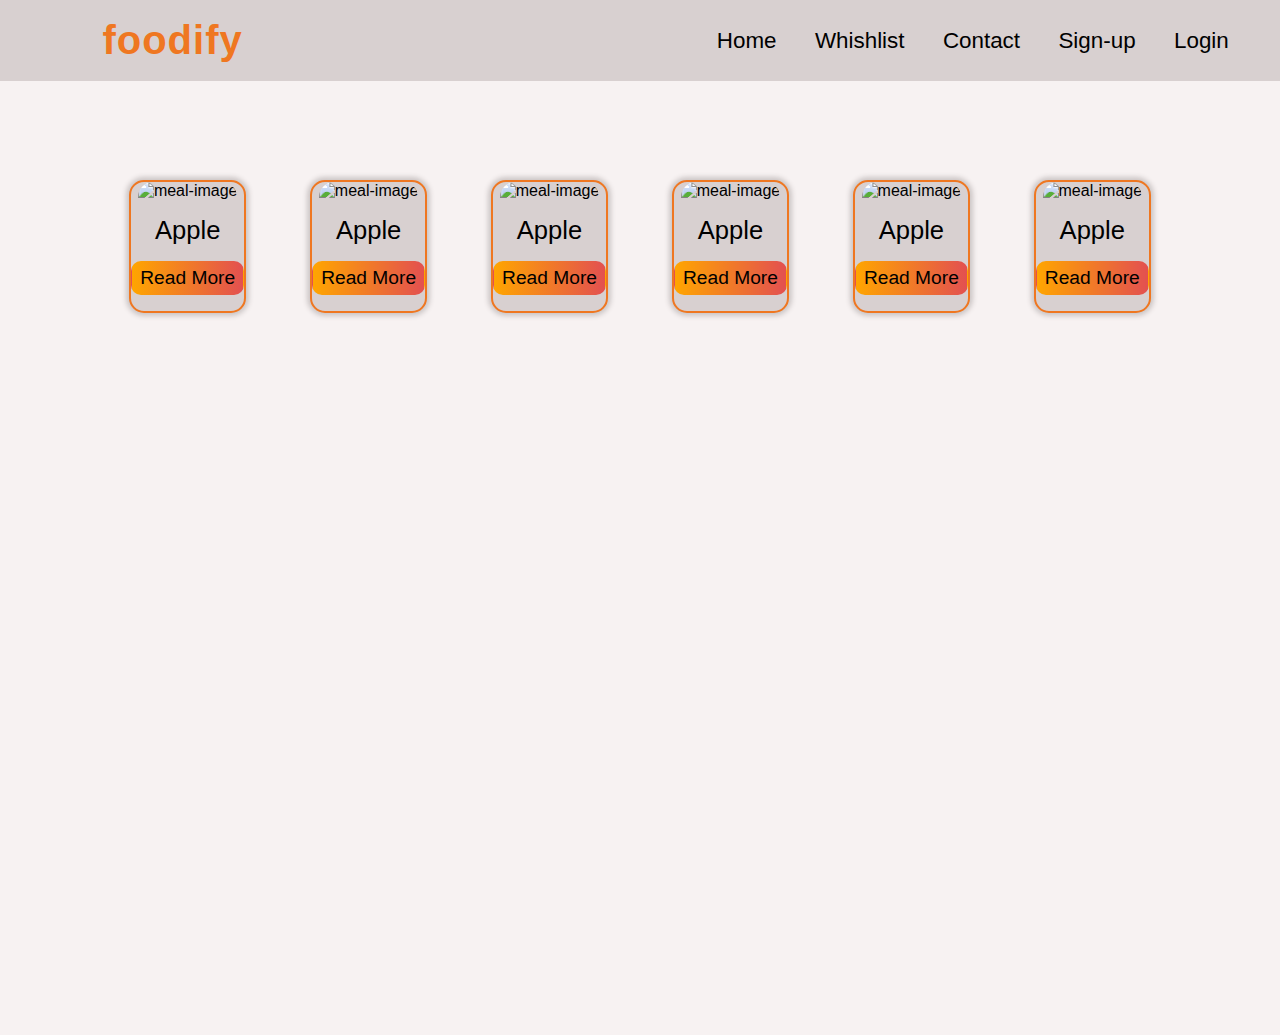
==== favourite_list.html @ 3cb8578d "complete fav.html, detail.html" ====
<!DOCTYPE html>
<html lang="en">
<head>
    <meta charset="UTF-8">
    <meta name="viewport" content="width=device-width, initial-scale=1.0">
    <title>foodify</title>
    <link
      rel="stylesheet"
      href="https://cdnjs.cloudflare.com/ajax/libs/font-awesome/6.6.0/css/all.min.css"
      integrity="sha512-Kc323vGBEqzTmouAECnVceyQqyqdsSiqLQISBL29aUW4U/M7pSPA/gEUZQqv1cwx4OnYxTxve5UMg5GT6L4JJg=="
      crossorigin="anonymous"
      referrerpolicy="no-referrer"
    />

    <link rel="stylesheet" href="styles.css" />
</head>
<body>
    <!-- Header Section  -->
    <header id="header">
      <h3 id="brand-icon">foodify</h3>
      <div class="nav-items">
        <a class="nav-item" href="index.html"><i class="fa-solid fa-house icon"></i>Home</a>
        <a class="nav-item" href="favourite_list.html"><i class="fa-solid fa-heart icon"></i>Whishlist</a>
        <a class="nav-item"><i class="fa-solid fa-phone icon"></i>Contact</a>
        <a class="nav-item"><i class="fa-solid fa-right-to-bracket icon"></i>Sign-up</a>
        <a class="nav-item"><i class="fa-solid fa-right-to-bracket icon"></i>Login</a>
      </div>
    </header>

    <!-- favourite list -->
     <div class="cards_container " id="fav">
            <div class="card">
                <i class="fa-regular fa-heart " id="fav_btn"></i>
                <div >
                    <img class="meal_image" src="https://www.collinsdictionary.com/images/full/apple_158989157.jpg" alt="meal-image">
                </div>
                <p class="meal_name">Apple</p>
                <button class="readMore_btn"><a href="meal_details.html">Read More</a></button>
            </div>

             <div class="card">
                <i class="fa-regular fa-heart " id="fav_btn"></i>
                <div >
                    <img class="meal_image" src="https://www.collinsdictionary.com/images/full/apple_158989157.jpg" alt="meal-image">
                </div>
                <p class="meal_name">Apple</p>
                <button class="readMore_btn">Read More</button>
            </div>

             <div class="card">
                <i class="fa-regular fa-heart " id="fav_btn"></i>
                <div >
                    <img class="meal_image" src="https://www.collinsdictionary.com/images/full/apple_158989157.jpg" alt="meal-image">
                </div>
                <p class="meal_name">Apple</p>
                <button class="readMore_btn">Read More</button>
            </div>
            <div class="card">
                <i class="fa-regular fa-heart " id="fav_btn"></i>
                <div >
                    <img class="meal_image" src="https://www.collinsdictionary.com/images/full/apple_158989157.jpg" alt="meal-image">
                </div>
                <p class="meal_name">Apple</p>
                <button class="readMore_btn">Read More</button>
            </div>

            <div class="card">
                <i class="fa-regular fa-heart " id="fav_btn"></i>
                <div >
                    <img class="meal_image" src="https://www.collinsdictionary.com/images/full/apple_158989157.jpg" alt="meal-image">
                </div>
                <p class="meal_name">Apple</p>
                <button class="readMore_btn">Read More</button>
            </div>

            <div class="card">
                <i class="fa-regular fa-heart " id="fav_btn"></i>
                <div >
                    <img class="meal_image" src="https://www.collinsdictionary.com/images/full/apple_158989157.jpg" alt="meal-image">
                </div>
                <p class="meal_name">Apple</p>
                <button class="readMore_btn">Read More</button>
            </div>

        </div>
        
     <!-- Footer Section  -->
     <!-- <footer>
        <p>@ copyright 2024</p>
     </footer> -->

     <script type="module" src="index.js"></script>
</body>
</html>
---- styles.css ----
* {
  box-sizing: border-box;
  margin: 0;
  padding: 0;
}

body {
  font-family: Arial, Helvetica, sans-serif;
  background-color: #f7f2f2;
  height: 100vh;
  /* border-color: red; */
}

:root {
  --bg-color-light: #ccc6c6;
  --bg-color-dark: #d8d0d0;
  --text-color-light: #fff;
  --text-color-dark: black;
  --brand-color: rgb(239, 119, 33);
}

#header {
  /* border:  1px solid black; */
  display: flex;
  justify-content: space-between;
  align-items: center;
  /* margin: 2vh 4vw; */
  padding: 2vh 4vw 2vh 8vw;
  width: 100vw;
  position: fixed;
  top: 0;
  left: 0;
  z-index: 2;
  background-color: var(--bg-color-dark);
}

#brand-icon {
  /* border:  1px solid red; */
  font-size: 2.5rem;
  font-weight: bolder;
  color: var(--brand-color);
  letter-spacing: 1px;
}

.nav-items {
  /* border:  1px solid blue; */
  display: flex;
  justify-content: space-between;
  width: 40vw;
  font-size: 1.4rem;
  color: var(--text-color-dark);
}

.icon {
  font-size: 1.2rem;
}

.container {
  /* border: 1px solid red; */
  margin: 1vh 4vw;
  /* position: relative;
    top: 15vh; */
  margin-top: 20vh;
  text-align: center;
  /* height: 500px; */
}
.search-box {
  border: 1px solid black;
  border-radius: 50px;
  border: 1px solid grey;

  width: fit-content;
  margin: auto;
}
.search-bar {
  width: 30vw;
  padding: 1.1rem 1.5rem;
  /* border-radius: 50px; */
  font-size: 1.5rem;
  outline: none;
  border: none;
  background: transparent;
}
.search-icon {
  font-size: 2rem;
  color: grey;
  margin-right: 1rem;
  /* transition: 3sec ease; */
}
.search-icon:hover {
  transform: scale(1.1);
}

.cards_container {
  /* border: 1px solid cyan; */
  margin-top: 5vh;
  display: flex;
  justify-content: center;
  flex-wrap: wrap;
  height: fit-content;
}

.cards_container#fav {
  /* border: 1px solid cyan; */
  margin: 15vh 0 10vh;
  display: flex;
  justify-content: center;
  flex-wrap: wrap;
}

.card {
  border: 2px solid var(--brand-color);
  background-color: var(--bg-color-dark);
  position: relative;
  border-radius: 15px;
  margin: 5vh 2.5vw 0 2.5vw;
  box-shadow: 0px 0px 5px 3px var(--bg-color-light);
  text-align: center;
}
#fav_btn {
  /* border: 1px solid black; */
  position: absolute;
  top: 0.5rem;
  right: 0.5rem;
  font-size: 1.5rem;
}
.meal_image {
  width: 17vw;
  height: 25vh;
  border-radius: 15px 15px 0 0;
}
.meal_name {
  font-size: 1.6rem;
  margin: 1rem;
}
.readMore_btn {
  margin-bottom: 1rem;
  font-size: 1.2rem;
  padding: 0.3rem 0.5rem;
  border-radius: 10px;
  background-image: linear-gradient(90deg, orange, rgb(227, 80, 80));
  /* color: white */
  border: 1px solid transparent;
  outline: none;
}
a {
  color: var(--text-color-dark);
  text-decoration: none;
}

footer {
  width: 100vw;
  height: 8vh;
  position: fixed;
  bottom: 0px;
  background-color: var(--bg-color-dark);
  text-align: center;
  padding-top: 3vh;
  margin-top: 8vh;
}


/* meal-detail-page */

#meal-detail{
    /* background-color: red; */
    border: 1px solid black;
    border-radius: 20px;
    width: 90vw;
    /* height: fit-content; */
    margin: 15vh auto ;
    /* margin-bottom: 15vh; */
    padding: 0 1rem;
    display: flex;
    align-items: center;

    /* width: ; */

}

#meal-detail-img{
    margin: 1% 0;
    height: 80%;
    width: 40vw;
    border-radius: 10px;
}

#meal-txt{
    display: flex;
    flex-direction: column;
    justify-content: flex-start;
    align-items: center;
    padding: 20px;
}

#meal-txt h1{
    font-size: 3rem;
    margin: 1rem;
}

#meal-txt p{
    font-size: 1.3rem;
    margin: 1rem;
}
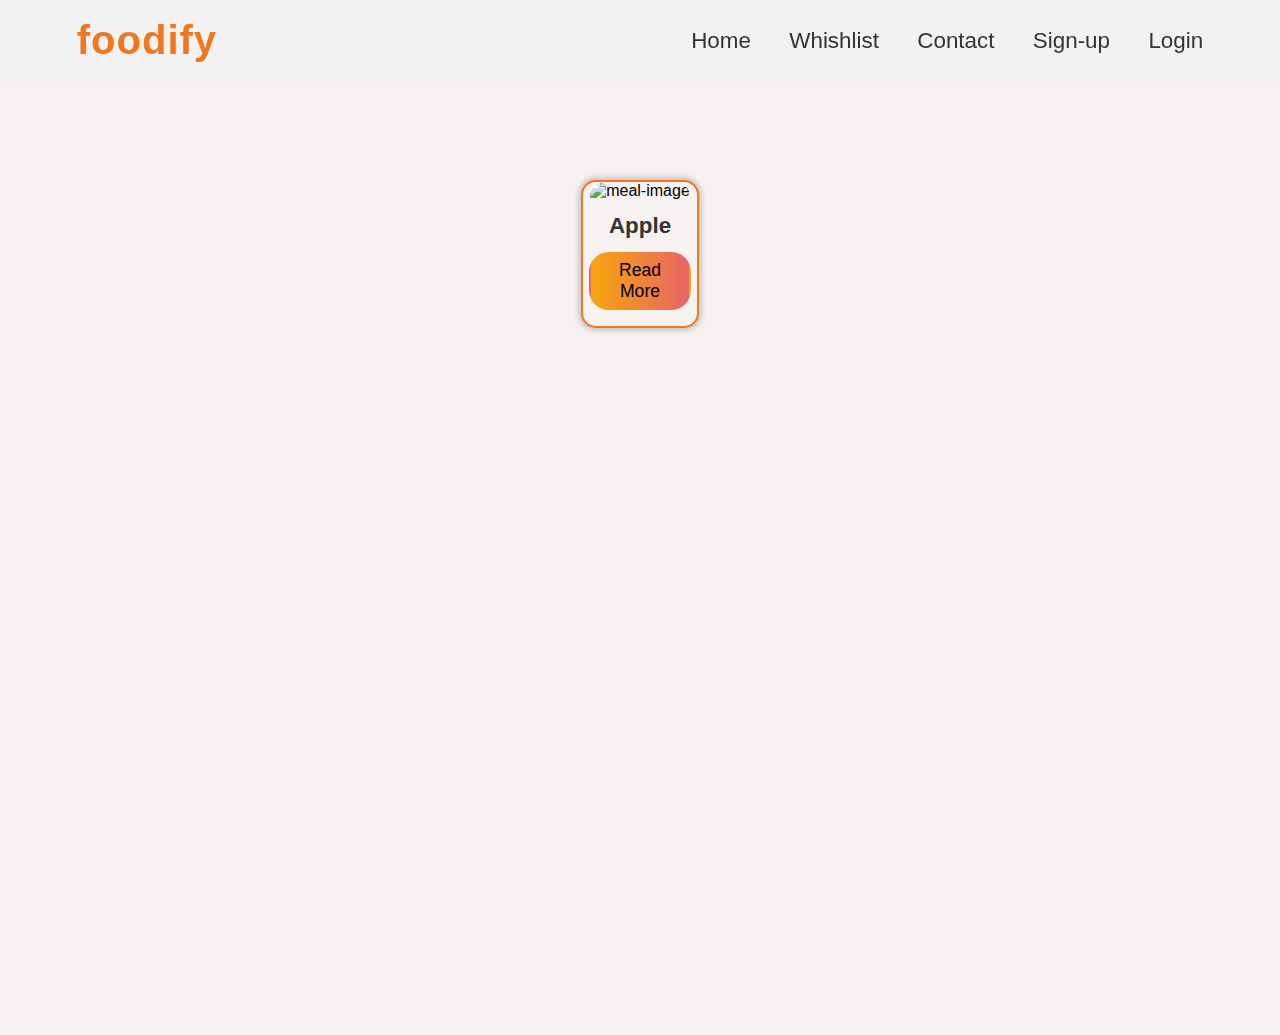
==== commit ff1ee4b8: "update index.js" ====
--- a/favourite_list.html
+++ b/favourite_list.html
@@ -29,58 +29,25 @@
 
     <!-- favourite list -->
      <div class="cards_container " id="fav">
-            <div class="card">
+            <!-- <div class="card">
                 <i class="fa-regular fa-heart " id="fav_btn"></i>
                 <div >
                     <img class="meal_image" src="https://www.collinsdictionary.com/images/full/apple_158989157.jpg" alt="meal-image">
                 </div>
                 <p class="meal_name">Apple</p>
                 <button class="readMore_btn"><a href="meal_details.html">Read More</a></button>
-            </div>
-
-             <div class="card">
-                <i class="fa-regular fa-heart " id="fav_btn"></i>
+            </div> -->
+            <div class="card">
                 <div >
                     <img class="meal_image" src="https://www.collinsdictionary.com/images/full/apple_158989157.jpg" alt="meal-image">
                 </div>
                 <p class="meal_name">Apple</p>
-                <button class="readMore_btn">Read More</button>
-            </div>
+                <div id='content'>
+                <button type="button" id="read-more-btn">Read More</button>
+                <i class="fa-solid fa-heart " id="fav_btn"></i>
+                </div>
+        </div>
 
-             <div class="card">
-                <i class="fa-regular fa-heart " id="fav_btn"></i>
-                <div >
-                    <img class="meal_image" src="https://www.collinsdictionary.com/images/full/apple_158989157.jpg" alt="meal-image">
-                </div>
-                <p class="meal_name">Apple</p>
-                <button class="readMore_btn">Read More</button>
-            </div>
-            <div class="card">
-                <i class="fa-regular fa-heart " id="fav_btn"></i>
-                <div >
-                    <img class="meal_image" src="https://www.collinsdictionary.com/images/full/apple_158989157.jpg" alt="meal-image">
-                </div>
-                <p class="meal_name">Apple</p>
-                <button class="readMore_btn">Read More</button>
-            </div>
-
-            <div class="card">
-                <i class="fa-regular fa-heart " id="fav_btn"></i>
-                <div >
-                    <img class="meal_image" src="https://www.collinsdictionary.com/images/full/apple_158989157.jpg" alt="meal-image">
-                </div>
-                <p class="meal_name">Apple</p>
-                <button class="readMore_btn">Read More</button>
-            </div>
-
-            <div class="card">
-                <i class="fa-regular fa-heart " id="fav_btn"></i>
-                <div >
-                    <img class="meal_image" src="https://www.collinsdictionary.com/images/full/apple_158989157.jpg" alt="meal-image">
-                </div>
-                <p class="meal_name">Apple</p>
-                <button class="readMore_btn">Read More</button>
-            </div>
 
         </div>
         
--- a/styles.css
+++ b/styles.css
@@ -15,7 +15,7 @@
   --bg-color-light: #ccc6c6;
   --bg-color-dark: #d8d0d0;
   --text-color-light: #fff;
-  --text-color-dark: black;
+  --text-color-dark: rgb(52, 50, 50);
   --brand-color: rgb(239, 119, 33);
 }
 
@@ -25,13 +25,19 @@
   justify-content: space-between;
   align-items: center;
   /* margin: 2vh 4vw; */
-  padding: 2vh 4vw 2vh 8vw;
+  padding: 2vh 6vw;
   width: 100vw;
   position: fixed;
   top: 0;
   left: 0;
   z-index: 2;
-  background-color: var(--bg-color-dark);
+  /* background-color: var(--bg-color-dark); */
+  /* background-color: rgba(255, 255, 255, 0.9); */
+  background-color: hsl(0, 0%, 95%, 0.9);
+  /* opacity: 0.3; */
+   /* Add the blur effect */
+  /* filter: blur(8px);
+  -webkit-filter: blur(8px); */
 }
 
 #brand-icon {
@@ -50,6 +56,9 @@
   font-size: 1.4rem;
   color: var(--text-color-dark);
 }
+.nav-items:hover{
+  cursor: pointer;
+}
 
 .icon {
   font-size: 1.2rem;
@@ -57,10 +66,10 @@
 
 .container {
   /* border: 1px solid red; */
-  margin: 1vh 4vw;
+  margin: 20vh 3vw;
   /* position: relative;
     top: 15vh; */
-  margin-top: 20vh;
+  /* margin-top: 20vh; */
   text-align: center;
   /* height: 500px; */
 }
@@ -80,6 +89,7 @@
   outline: none;
   border: none;
   background: transparent;
+  text-decoration: none;
 }
 .search-icon {
   font-size: 2rem;
@@ -91,9 +101,10 @@
   transform: scale(1.1);
 }
 
+
 .cards_container {
   /* border: 1px solid cyan; */
-  margin-top: 5vh;
+  margin: 5vh 0 20vh;
   display: flex;
   justify-content: center;
   flex-wrap: wrap;
@@ -110,43 +121,66 @@
 
 .card {
   border: 2px solid var(--brand-color);
-  background-color: var(--bg-color-dark);
+  background-color:  #f7f2f2;
   position: relative;
   border-radius: 15px;
-  margin: 5vh 2.5vw 0 2.5vw;
+  margin: 5vh 1vw 0 1vw;
   box-shadow: 0px 0px 5px 3px var(--bg-color-light);
   text-align: center;
+  width: fit-content;
 }
 #fav_btn {
-  /* border: 1px solid black; */
-  position: absolute;
-  top: 0.5rem;
-  right: 0.5rem;
   font-size: 1.5rem;
+  transition:  0.5s ;
+}
+#fav_btn:hover{
+  transform: scale(1.2);
+  cursor: pointer;
 }
 .meal_image {
-  width: 17vw;
-  height: 25vh;
+  width: 20vw;
+  height: 30vh;
   border-radius: 15px 15px 0 0;
+  background-position: center;
 }
 .meal_name {
-  font-size: 1.6rem;
-  margin: 1rem;
-}
-.readMore_btn {
+  /* border: 1px solid red; */
+  width: 100%;
+  font-size: 1.4rem;
+  font-weight: bold;
+  margin: 0.8rem auto ;
+  color: var(--text-color-dark);
+  text-align: center;
+}
+
+#content{
+  display: flex;
+  justify-content: space-between;
+  margin: auto 5%;
+}
+#read-more-btn {
   margin-bottom: 1rem;
-  font-size: 1.2rem;
-  padding: 0.3rem 0.5rem;
-  border-radius: 10px;
-  background-image: linear-gradient(90deg, orange, rgb(227, 80, 80));
+  font-size: 1.1rem;
+  padding: 0.4rem 0.7rem;
+  border-radius: 20px;
+  background-image: linear-gradient(90deg, rgb(248, 166, 13), rgb(231, 101, 101));
   /* color: white */
-  border: 1px solid transparent;
+  border: 2px solid transparent;
   outline: none;
 }
+#read-more-btn:hover{
+  border: 2px solid var(--brand-color) ;
+  background-color: transparent;
+  background-image: none;
+  cursor: pointer;
+}
+
 a {
   color: var(--text-color-dark);
   text-decoration: none;
 }
+
+
 
 footer {
   width: 100vw;
